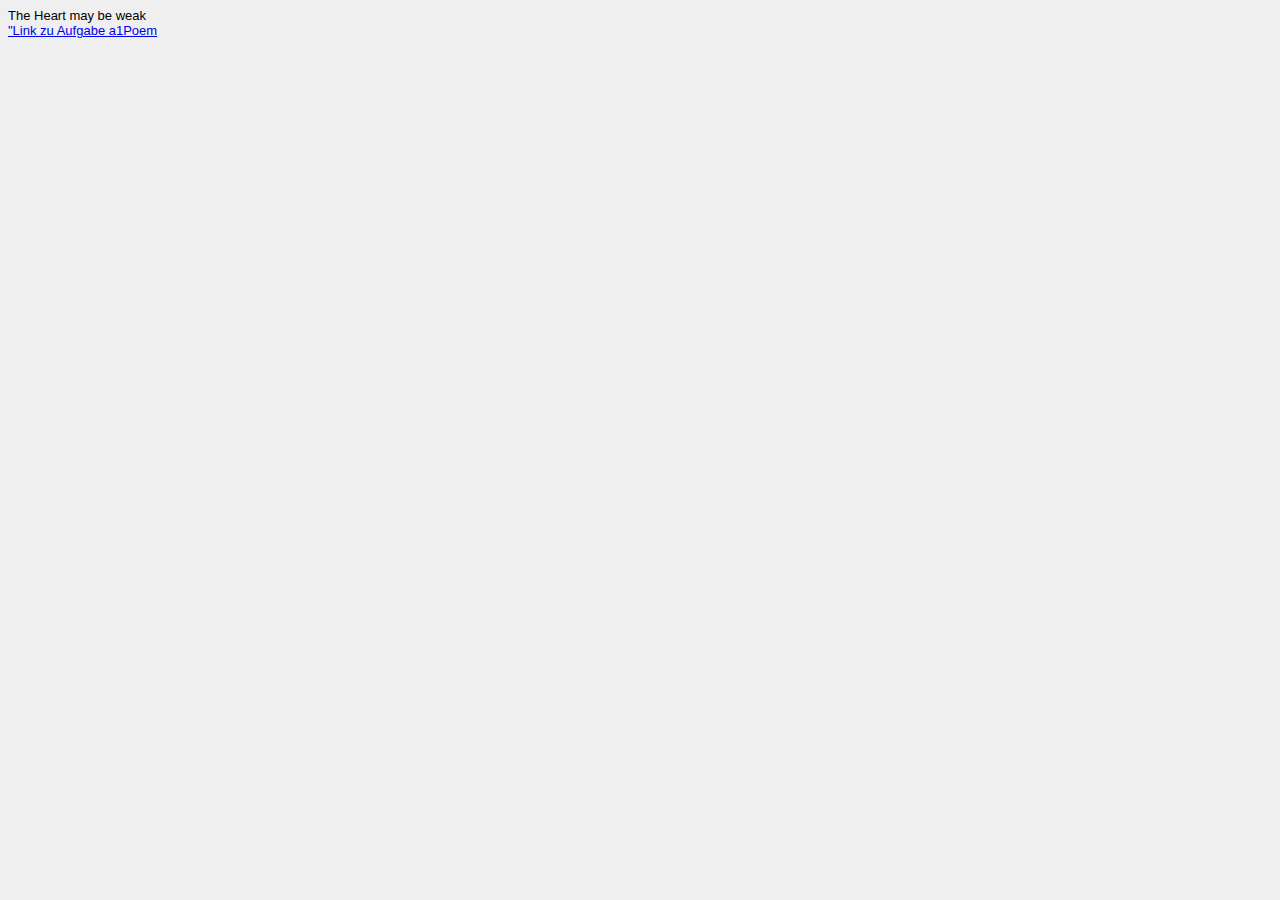
==== Steckbrief/steckbrief.htm @ 66f2e3a1 "Update steckbrief.htm" ====
<!DOCTYPE html>
<html>
<head>
<meta charset="utf-8" />
<title>Steckbrief</title>
<style>
body {
	font-family: arial;
	font-size: small;
	background: #eeee
}
</style>
</head>
<body>
	<!-- Hier die Links zu den gelösten Aufgaben einstellen, aktuelle oben, alte stehen lassen! Format: Aufgabenbezeichnung, Datum -->
	The Heart may be weak
<br>
	<a href= https://github.io/Enyalie/eIA2WiSe/blob/main/a1Poem/index.html > "Link zu Aufgabe a1Poem</a>
</body>
</html>
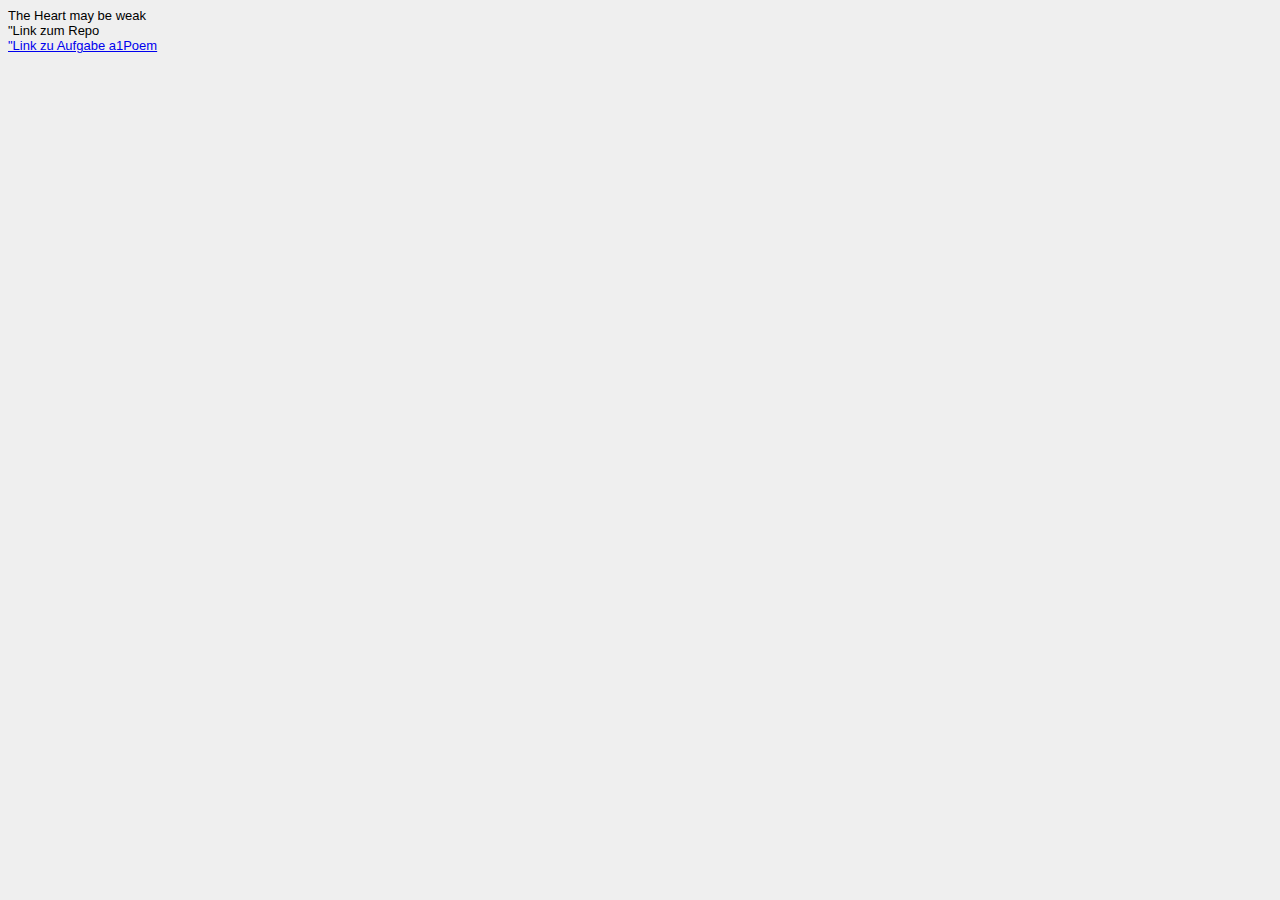
==== commit df362fe2: "Update steckbrief.htm" ====
--- a/Steckbrief/steckbrief.htm
+++ b/Steckbrief/steckbrief.htm
@@ -15,6 +15,8 @@
 	<!-- Hier die Links zu den gelösten Aufgaben einstellen, aktuelle oben, alte stehen lassen! Format: Aufgabenbezeichnung, Datum -->
 	The Heart may be weak
 <br>
-	<a href= https://github.io/Enyalie/eIA2WiSe/blob/main/a1Poem/index.html > "Link zu Aufgabe a1Poem</a>
+	<a hred= https://github.com/Enyalie/eIA2WiSe> "Link zum Repo</a>
+<br>
+	<a href= https://enyalie.github.io/eIA2WiSe/a1Poem/index.html > "Link zu Aufgabe a1Poem</a>
 </body>
 </html>
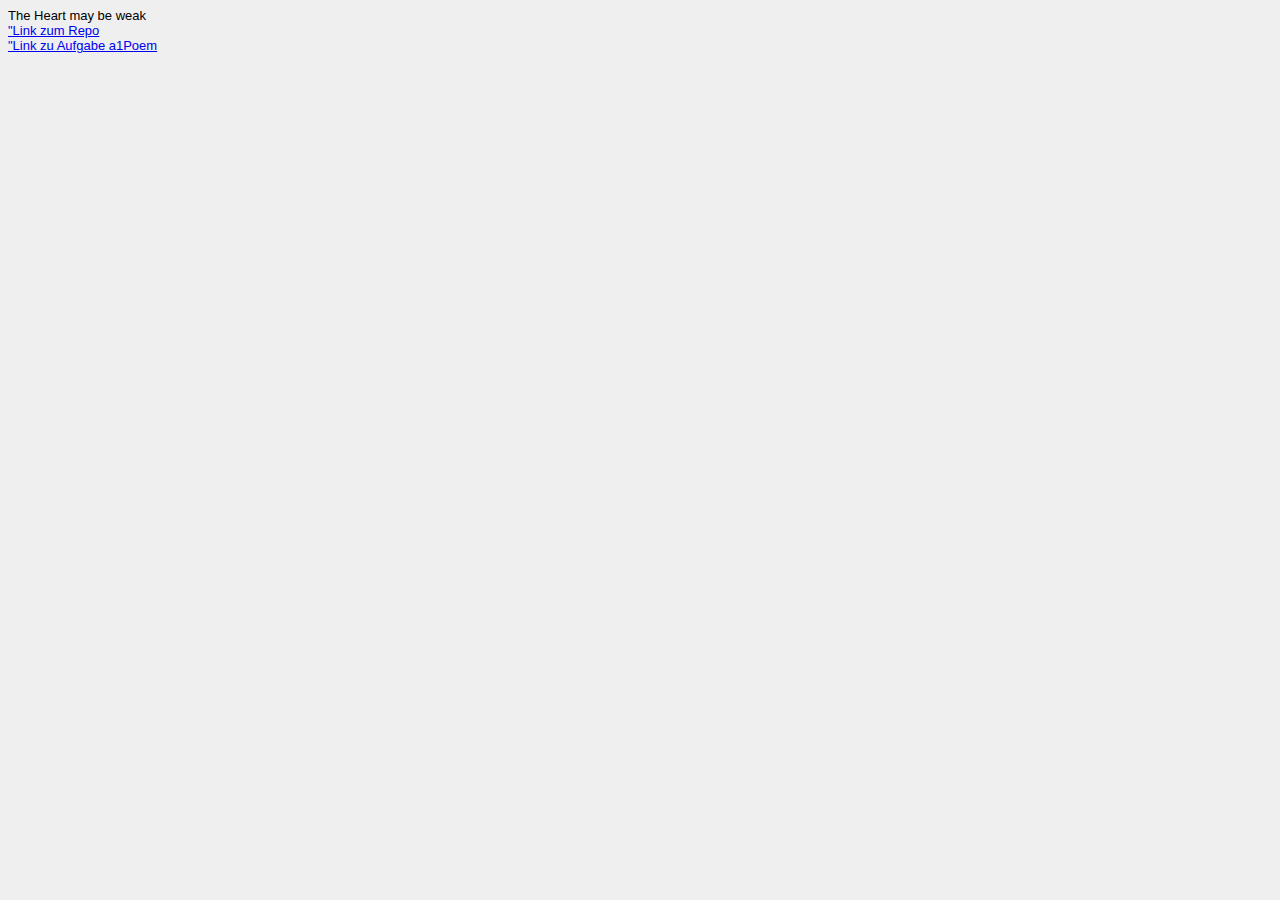
==== commit 1ec1101b: "Update steckbrief.htm" ====
--- a/Steckbrief/steckbrief.htm
+++ b/Steckbrief/steckbrief.htm
@@ -15,7 +15,7 @@
 	<!-- Hier die Links zu den gelösten Aufgaben einstellen, aktuelle oben, alte stehen lassen! Format: Aufgabenbezeichnung, Datum -->
 	The Heart may be weak
 <br>
-	<a hred= https://github.com/Enyalie/eIA2WiSe> "Link zum Repo</a>
+	<a href= https://github.com/Enyalie/eIA2WiSe> "Link zum Repo</a>
 <br>
 	<a href= https://enyalie.github.io/eIA2WiSe/a1Poem/index.html > "Link zu Aufgabe a1Poem</a>
 </body>
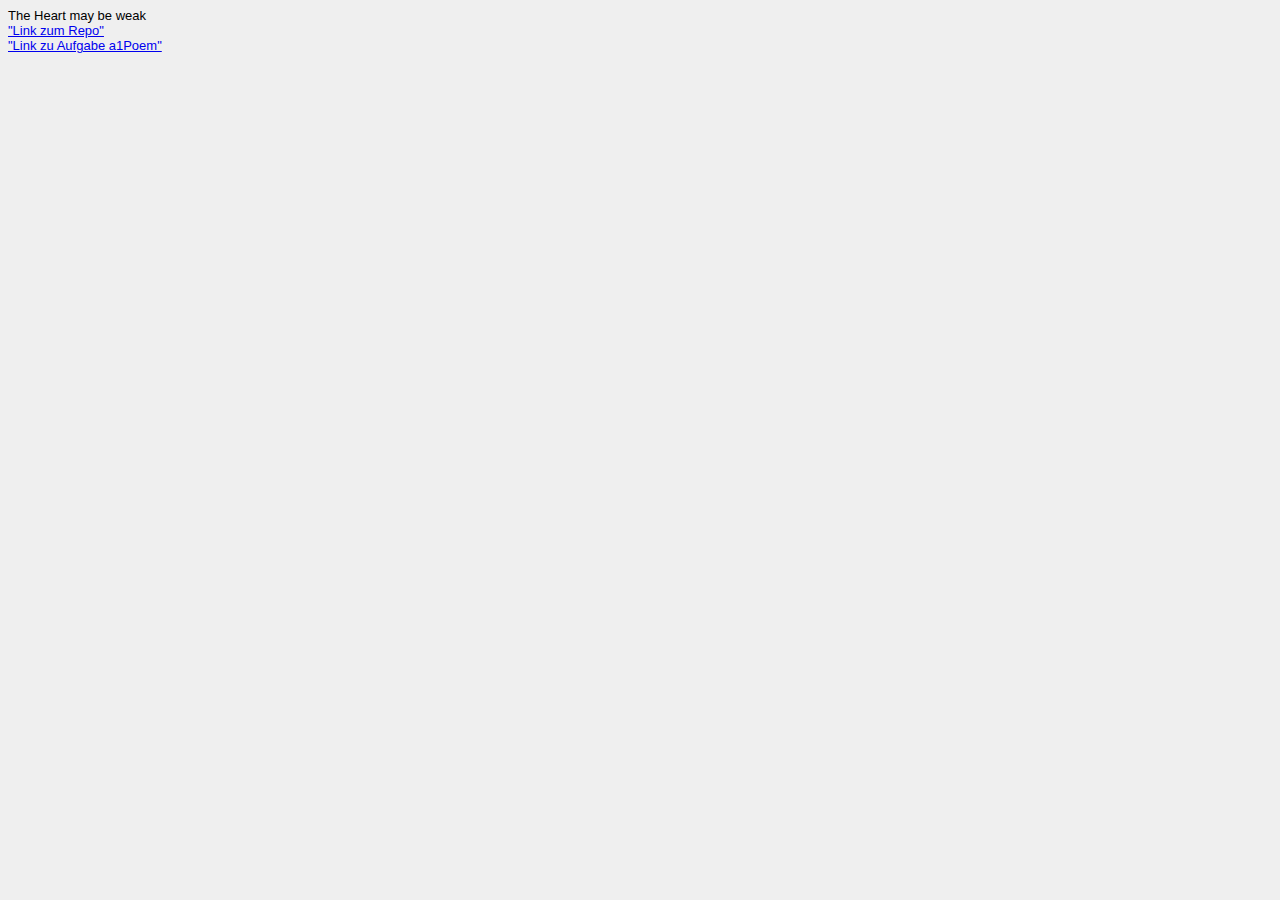
==== commit 3ddec961: "Update steckbrief.htm" ====
--- a/Steckbrief/steckbrief.htm
+++ b/Steckbrief/steckbrief.htm
@@ -15,8 +15,8 @@
 	<!-- Hier die Links zu den gelösten Aufgaben einstellen, aktuelle oben, alte stehen lassen! Format: Aufgabenbezeichnung, Datum -->
 	The Heart may be weak
 <br>
-	<a href= https://github.com/Enyalie/eIA2WiSe> "Link zum Repo</a>
+	<a href= https://github.com/Enyalie/eIA2WiSe > "Link zum Repo" </a>
 <br>
-	<a href= https://enyalie.github.io/eIA2WiSe/a1Poem/index.html > "Link zu Aufgabe a1Poem</a>
+	<a href= https://enyalie.github.io/eIA2WiSe/a1Poem/index.html > "Link zu Aufgabe a1Poem" </a>
 </body>
 </html>
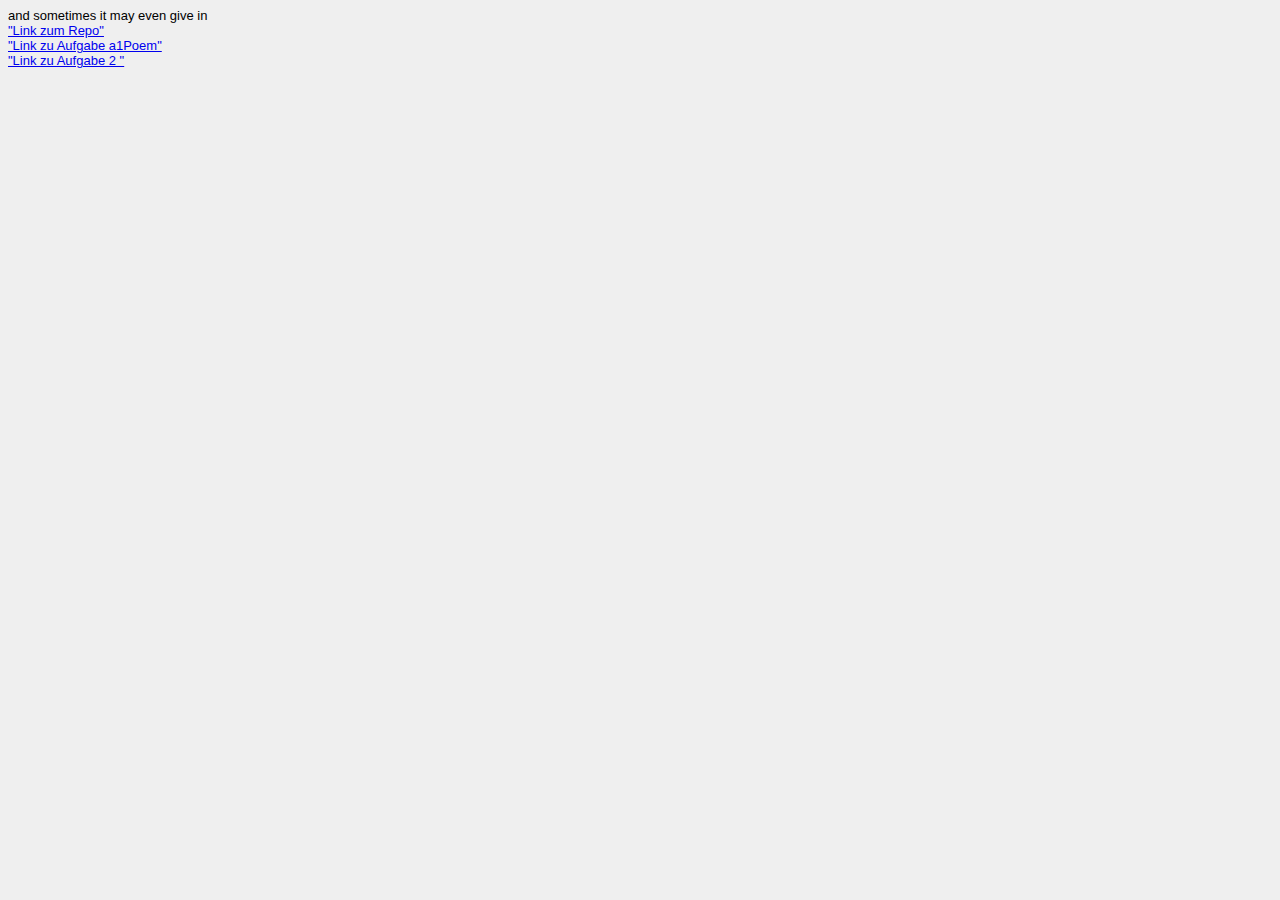
==== commit 2bc5e130: "Update steckbrief.htm" ====
--- a/Steckbrief/steckbrief.htm
+++ b/Steckbrief/steckbrief.htm
@@ -13,10 +13,13 @@
 </head>
 <body>
 	<!-- Hier die Links zu den gelösten Aufgaben einstellen, aktuelle oben, alte stehen lassen! Format: Aufgabenbezeichnung, Datum -->
-	The Heart may be weak
+	and sometimes it may even give in
 <br>
 	<a href= https://github.com/Enyalie/eIA2WiSe > "Link zum Repo" </a>
 <br>
 	<a href= https://enyalie.github.io/eIA2WiSe/a1Poem/index.html > "Link zu Aufgabe a1Poem" </a>
+	<br>
+	<a href= https://enyalie.github.io/eIA2WiSe/eventInspector/eventInspector.html > "Link zu Aufgabe 2 " </a>
+<br>
 </body>
 </html>
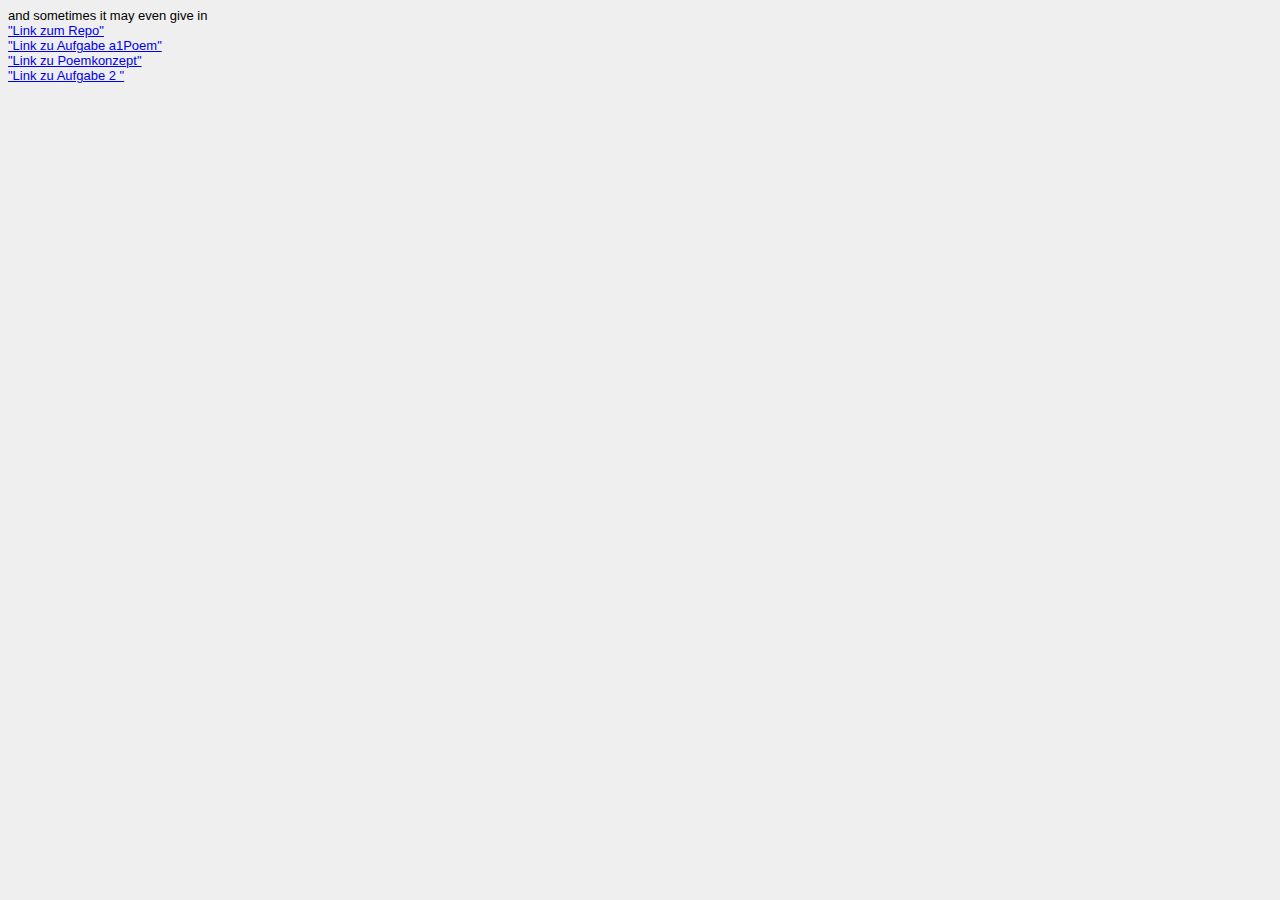
==== commit d86b66a3: "Update steckbrief.htm" ====
--- a/Steckbrief/steckbrief.htm
+++ b/Steckbrief/steckbrief.htm
@@ -19,6 +19,8 @@
 <br>
 	<a href= https://enyalie.github.io/eIA2WiSe/a1Poem/index.html > "Link zu Aufgabe a1Poem" </a>
 	<br>
+	<a href= https://enyalie.github.io/eIA2WiSe/a1Poem/Poem.pdf > "Link zu Poemkonzept" </a>
+	<br>
 	<a href= https://enyalie.github.io/eIA2WiSe/eventInspector/eventInspector.html > "Link zu Aufgabe 2 " </a>
 <br>
 </body>
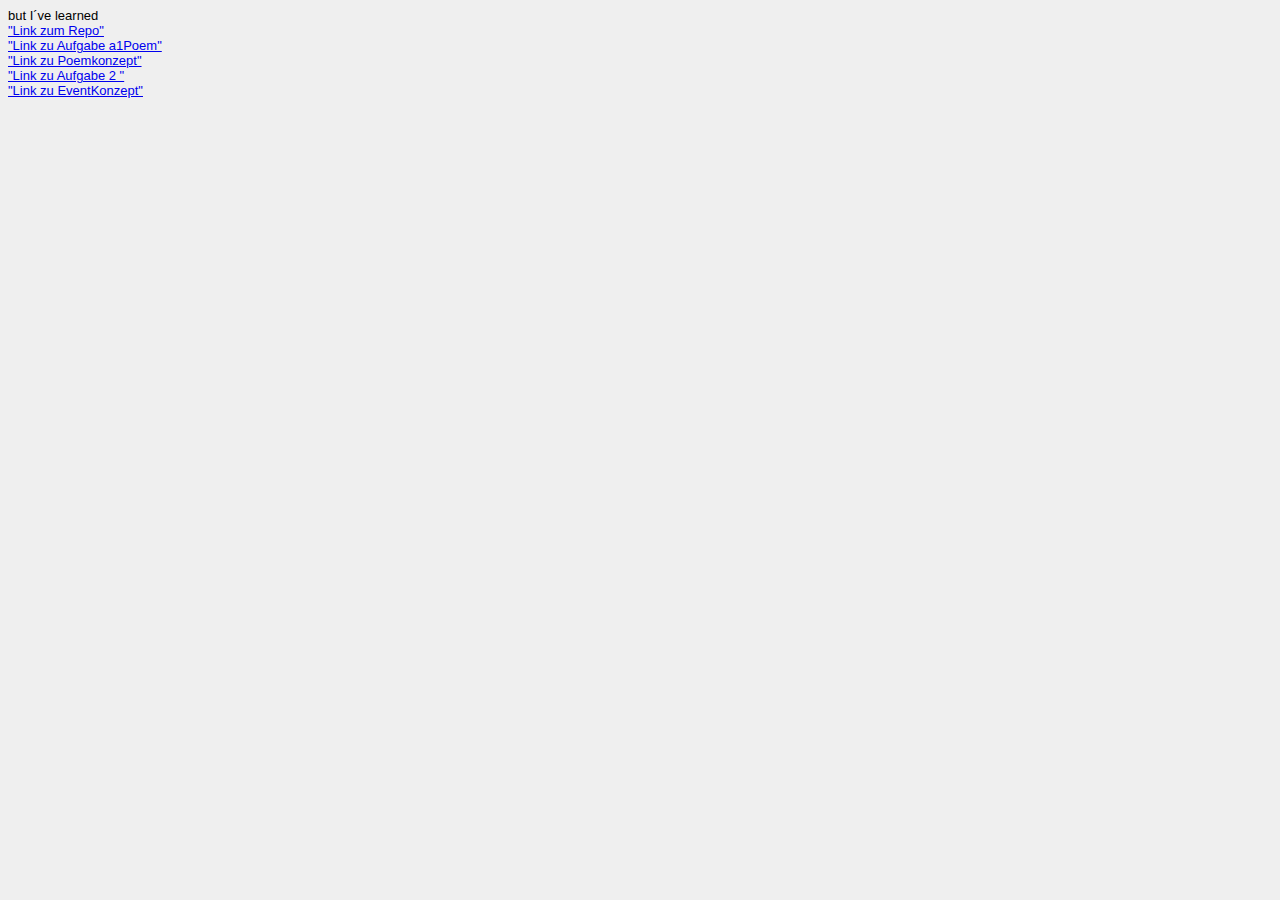
==== commit 5cf6859a: "Update steckbrief.htm" ====
--- a/Steckbrief/steckbrief.htm
+++ b/Steckbrief/steckbrief.htm
@@ -13,7 +13,7 @@
 </head>
 <body>
 	<!-- Hier die Links zu den gelösten Aufgaben einstellen, aktuelle oben, alte stehen lassen! Format: Aufgabenbezeichnung, Datum -->
-	and sometimes it may even give in
+	but I´ve learned
 <br>
 	<a href= https://github.com/Enyalie/eIA2WiSe > "Link zum Repo" </a>
 <br>
@@ -22,6 +22,8 @@
 	<a href= https://enyalie.github.io/eIA2WiSe/a1Poem/Poem.pdf > "Link zu Poemkonzept" </a>
 	<br>
 	<a href= https://enyalie.github.io/eIA2WiSe/eventInspector/eventInspector.html > "Link zu Aufgabe 2 " </a>
-<br>
+	<br>
+	<a href= https://enyalie.github.io/eIA2WiSe/L02_EventInspector/ActivityDiagram.pdf > "Link zu EventKonzept" </a>
+	<br>
 </body>
 </html>
